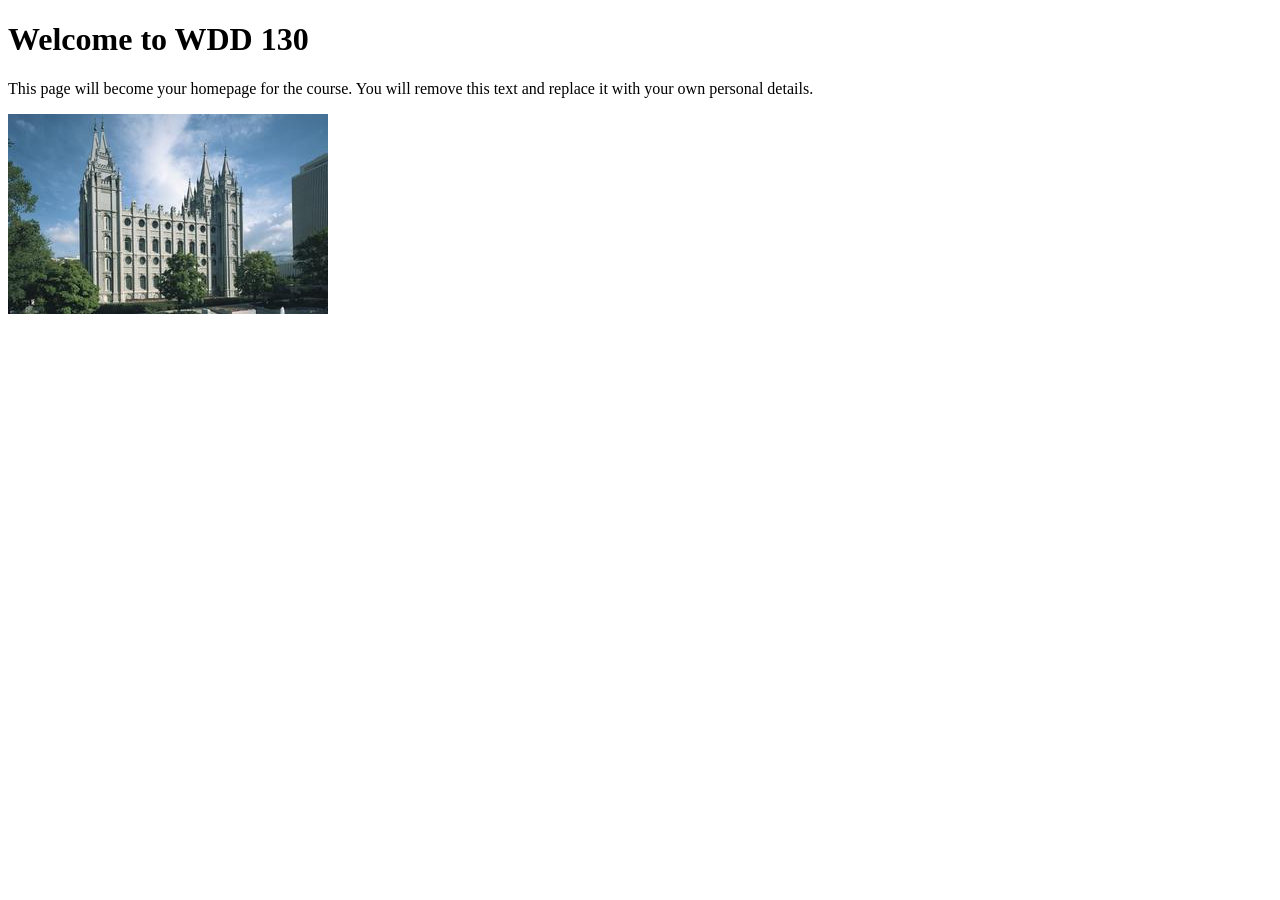
==== index.html @ 045c5909 "Initial commit" ====
<!DOCTYPE html>
<html lang="en">

<head>
    <meta charset="UTF-8">
    <meta name="viewport" content="width=device-width, initial-scale=1.0">
    <title>WDD 130 | Personal Homepage</title>
</head>

<body>
    <h1>Welcome to WDD 130</h1>
    <p>This page will become your homepage for the course. You will remove this text and replace it with your own personal details.</p>

    <img src="images/salt-lake-temple.jpg" alt="The Salt Lake Temple.">
</body>

</html>
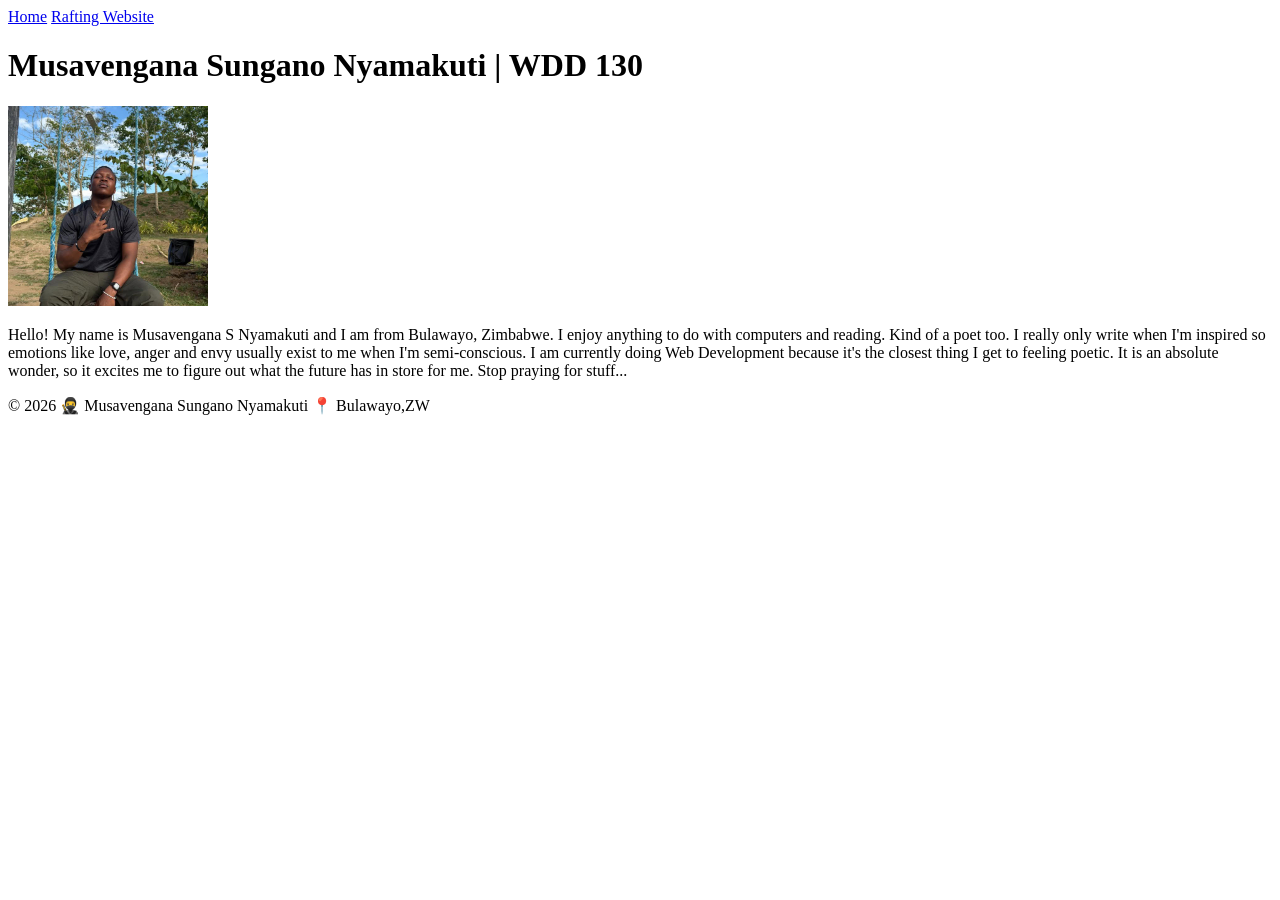
==== commit ad5ac68b: "updated index.html and added image" ====
--- a/index.html
+++ b/index.html
@@ -4,14 +4,27 @@
 <head>
     <meta charset="UTF-8">
     <meta name="viewport" content="width=device-width, initial-scale=1.0">
-    <title>WDD 130 | Personal Homepage</title>
+    <title>Musavengana Sungano Nyamakuti | WDD 130</title>
 </head>
 
 <body>
-    <h1>Welcome to WDD 130</h1>
-    <p>This page will become your homepage for the course. You will remove this text and replace it with your own personal details.</p>
+    <header>
+        <nav>
+            <a href="#">Home</a>
+            <a href="wwr/">Rafting Website</a>
+        </nav>
+    </header>
+    <main>
+        <h1>Musavengana Sungano Nyamakuti | WDD 130</h1>
+        <img src="images/profile.jpg" alt="Hello, my name is Musavengana S Nyamakuti." width="200">
+        <p>Hello! My name is Musavengana S Nyamakuti and I am from Bulawayo, Zimbabwe. I enjoy anything to do with computers and reading. Kind of a poet too. I really only write when I'm inspired so emotions like love, anger and envy usually exist to me when I'm semi-conscious. I am currently doing Web Development because it's the closest thing I get to feeling poetic. It is an absolute wonder, so it excites me to figure out what the future has in store for me.
+            Stop praying for stuff... </p>
+    </main>
+    <footer>
+        <p>©️ 2026 🥷 Musavengana Sungano Nyamakuti 📍 Bulawayo,ZW</p>
+    </footer>
 
-    <img src="images/salt-lake-temple.jpg" alt="The Salt Lake Temple.">
+
 </body>
 
 </html>
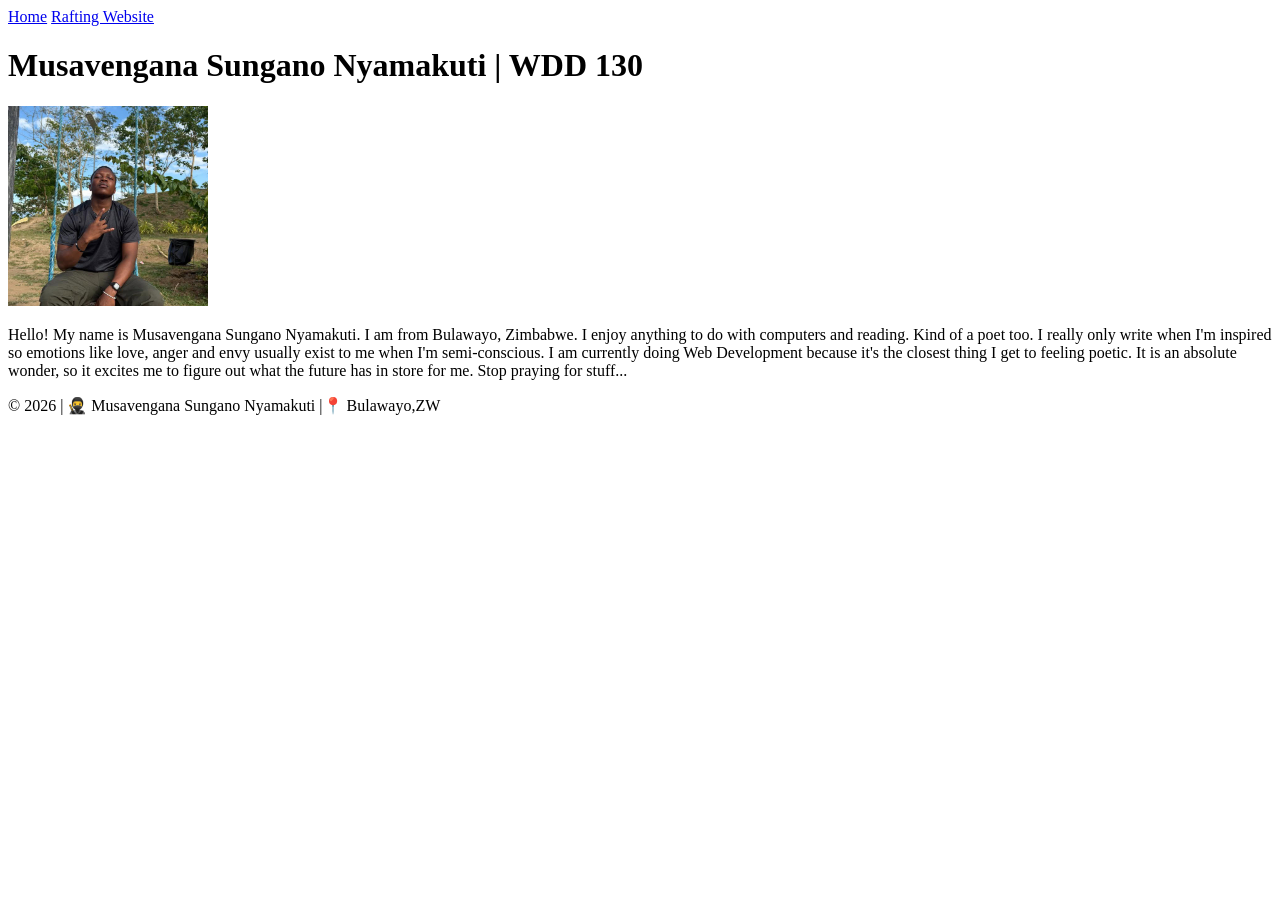
==== commit a0e2c4d5: "update 2" ====
--- a/index.html
+++ b/index.html
@@ -17,11 +17,10 @@
     <main>
         <h1>Musavengana Sungano Nyamakuti | WDD 130</h1>
         <img src="images/profile.jpg" alt="Hello, my name is Musavengana S Nyamakuti." width="200">
-        <p>Hello! My name is Musavengana S Nyamakuti and I am from Bulawayo, Zimbabwe. I enjoy anything to do with computers and reading. Kind of a poet too. I really only write when I'm inspired so emotions like love, anger and envy usually exist to me when I'm semi-conscious. I am currently doing Web Development because it's the closest thing I get to feeling poetic. It is an absolute wonder, so it excites me to figure out what the future has in store for me.
-            Stop praying for stuff... </p>
+        <p>Hello! My name is Musavengana Sungano Nyamakuti. I am from Bulawayo, Zimbabwe. I enjoy anything to do with computers and reading. Kind of a poet too. I really only write when I'm inspired so emotions like love, anger and envy usually exist to me when I'm semi-conscious. I am currently doing Web Development because it's the closest thing I get to feeling poetic. It is an absolute wonder, so it excites me to figure out what the future has in store for me. Stop praying for stuff... </p>
     </main>
     <footer>
-        <p>©️ 2026 🥷 Musavengana Sungano Nyamakuti 📍 Bulawayo,ZW</p>
+        <p>©️ 2026 | 🥷 Musavengana Sungano Nyamakuti |📍 Bulawayo,ZW</p>
     </footer>
 
 
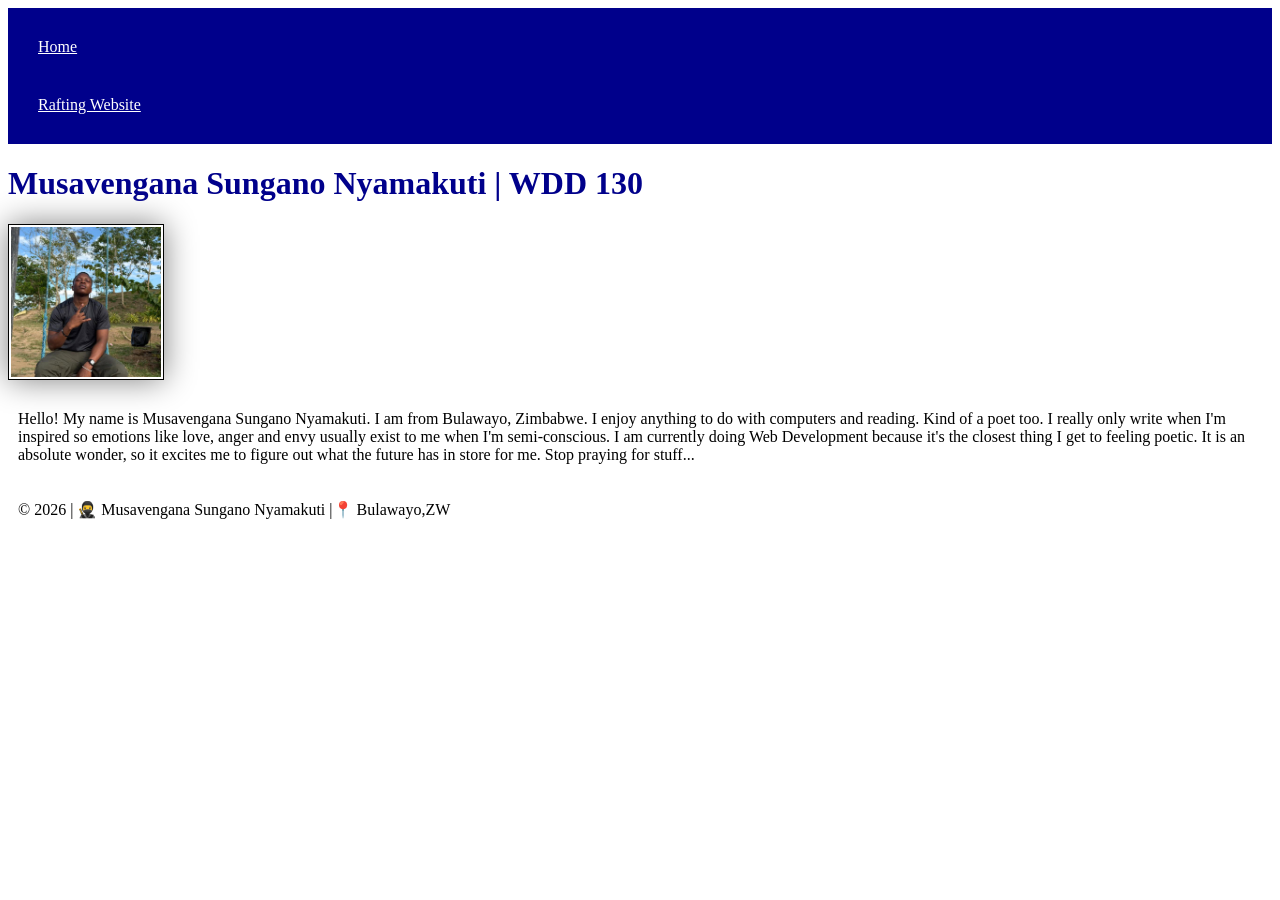
==== commit 115245ad: "added css" ====
--- a/index.html
+++ b/index.html
@@ -5,6 +5,7 @@
     <meta charset="UTF-8">
     <meta name="viewport" content="width=device-width, initial-scale=1.0">
     <title>Musavengana Sungano Nyamakuti | WDD 130</title>
+    <link rel="stylesheet" href="styles/styles.css">
 </head>
 
 <body>
--- a/styles/styles.css
+++ b/styles/styles.css
@@ -0,0 +1,26 @@
+nav {
+    background-color: darkblue;
+    padding: 10px;
+}
+
+nav a {
+    color: white;
+    display: block;
+    padding: 20px;
+}
+
+h1 {
+    color: darkblue;
+}
+
+img {
+    width: 150px;
+    height: auto;
+    border: 1px solid black;
+    padding: 2px;
+    box-shadow: 0 0 30px gray;
+}
+
+p {
+    padding: 10px;
+}
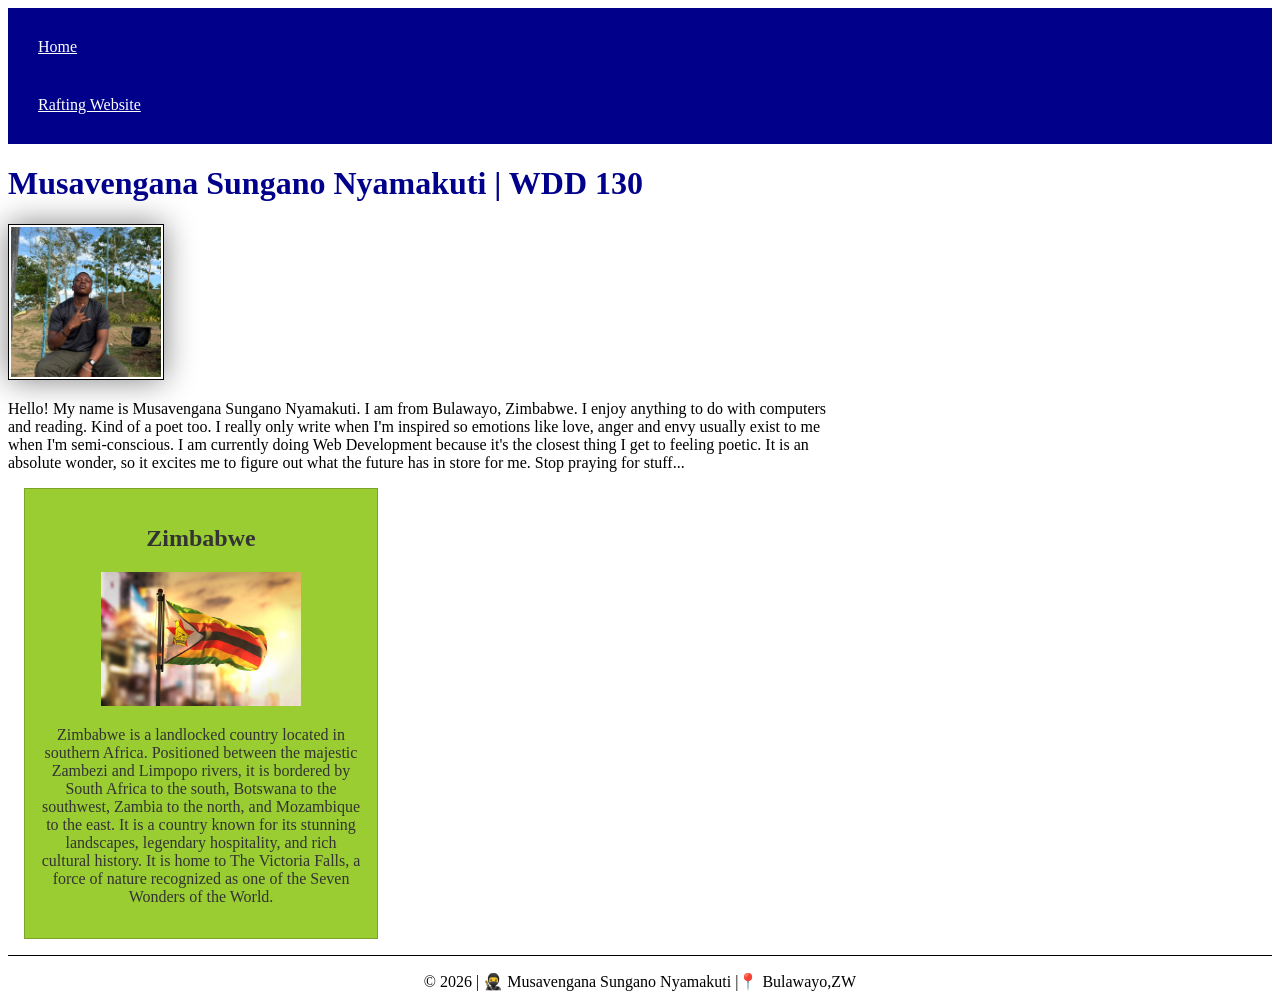
==== commit b65453f5: "added new info on Zimbabwe" ====
--- a/index.html
+++ b/index.html
@@ -5,6 +5,8 @@
     <meta charset="UTF-8">
     <meta name="viewport" content="width=device-width, initial-scale=1.0">
     <title>Musavengana Sungano Nyamakuti | WDD 130</title>
+    <meta name="description" content="A home page for HTML practice by Musavengana S Nyamakuti for the course WDD130.">
+    <meta name="author" content="Musavengana Sungano Nyamakuti">
     <link rel="stylesheet" href="styles/styles.css">
 </head>
 
@@ -20,6 +22,13 @@
         <img src="images/profile.jpg" alt="Hello, my name is Musavengana S Nyamakuti." width="200">
         <p>Hello! My name is Musavengana Sungano Nyamakuti. I am from Bulawayo, Zimbabwe. I enjoy anything to do with computers and reading. Kind of a poet too. I really only write when I'm inspired so emotions like love, anger and envy usually exist to me when I'm semi-conscious. I am currently doing Web Development because it's the closest thing I get to feeling poetic. It is an absolute wonder, so it excites me to figure out what the future has in store for me. Stop praying for stuff... </p>
     </main>
+    <aside>
+        <h2>Zimbabwe</h2>
+        <img src="images/zimbabwe.jpg" alt="The Zimbabwean Flag">
+        <p>
+            Zimbabwe is a landlocked country located in southern Africa. Positioned between the majestic Zambezi and Limpopo rivers, it is bordered by South Africa to the south, Botswana to the southwest, Zambia to the north, and Mozambique to the east. It is a country known for its stunning landscapes, legendary hospitality, and rich cultural history. It is home to The Victoria Falls, a force of nature recognized as one of the Seven Wonders of the World.
+        </p>
+    </aside>
     <footer>
         <p>©️ 2026 | 🥷 Musavengana Sungano Nyamakuti |📍 Bulawayo,ZW</p>
     </footer>
--- a/styles/styles.css
+++ b/styles/styles.css
@@ -9,11 +9,15 @@
     padding: 20px;
 }
 
+main {
+    max-width: 840px;
+}
+
 h1 {
     color: darkblue;
 }
 
-img {
+main img {
     width: 150px;
     height: auto;
     border: 1px solid black;
@@ -22,5 +26,26 @@
 }
 
 p {
-    padding: 10px;
+    padding: 0;
 }
+
+aside {
+    width: 20rem;
+    margin: 1rem;
+    border: 1px solid rgb(0 0 0 / 20%);
+    padding: 1rem;
+    background-color: yellowgreen;
+    color: #333;
+    text-align: center;
+}
+
+aside img {
+    width: 200px;
+    height: auto;
+}
+
+footer {
+    margin-top: 15px;
+    border-top: 1px solid black;
+    text-align: center;
+}
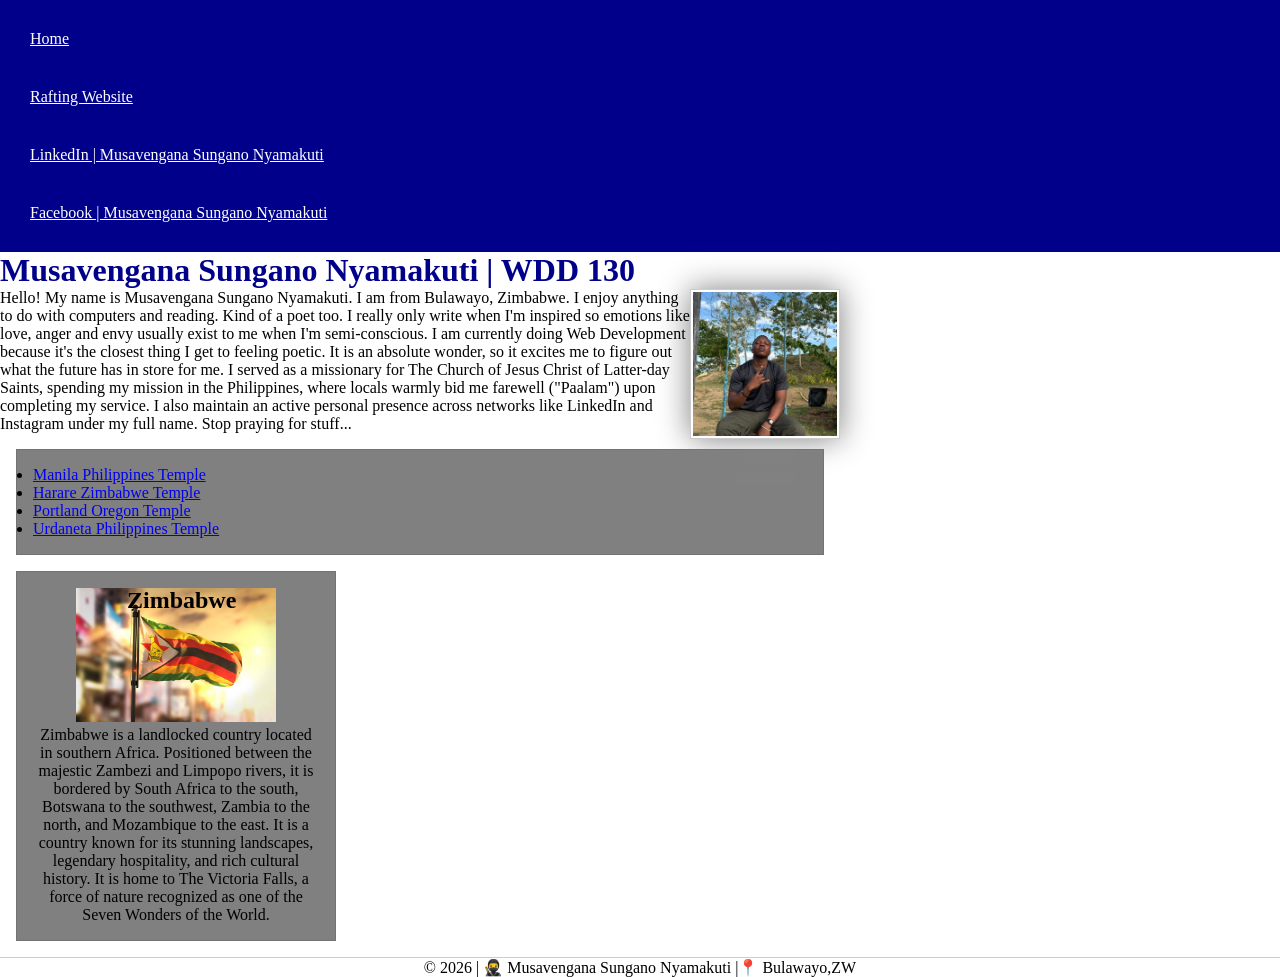
==== commit 00f69530: "edited home page" ====
--- a/index.html
+++ b/index.html
@@ -14,15 +14,23 @@
     <header>
         <nav>
             <a href="#">Home</a>
-            <a href="wwr/">Rafting Website</a>
+            <a href="wwr/" target="_blank" rel="noopener">Rafting Website</a>
+            <a href="https://zw.linkedin.com/in/musavengana-sungano-nyamakuti-05764926b" target="_blank" rel="noopener">LinkedIn | Musavengana Sungano Nyamakuti</a>
+            <a href="https://www.facebook.com/thenyamakuti.msn" target="_blank" rel="noopener">Facebook | Musavengana Sungano Nyamakuti</a>
         </nav>
     </header>
     <main>
         <h1>Musavengana Sungano Nyamakuti | WDD 130</h1>
         <img src="images/profile.jpg" alt="Hello, my name is Musavengana S Nyamakuti." width="200">
-        <p>Hello! My name is Musavengana Sungano Nyamakuti. I am from Bulawayo, Zimbabwe. I enjoy anything to do with computers and reading. Kind of a poet too. I really only write when I'm inspired so emotions like love, anger and envy usually exist to me when I'm semi-conscious. I am currently doing Web Development because it's the closest thing I get to feeling poetic. It is an absolute wonder, so it excites me to figure out what the future has in store for me. Stop praying for stuff... </p>
+        <p>Hello! My name is Musavengana Sungano Nyamakuti. I am from Bulawayo, Zimbabwe. I enjoy anything to do with computers and reading. Kind of a poet too. I really only write when I'm inspired so emotions like love, anger and envy usually exist to me when I'm semi-conscious. I am currently doing Web Development because it's the closest thing I get to feeling poetic. It is an absolute wonder, so it excites me to figure out what the future has in store for me. I served as a missionary for The Church of Jesus Christ of Latter-day Saints, spending my mission in the Philippines, where locals warmly bid me farewell ("Paalam") upon completing my service. I also maintain an active personal presence across networks like LinkedIn and Instagram under my full name. Stop praying for stuff... </p>
+        <ul class="box">
+            <li><a href="https://www.churchofjesuschrist.org/temples/details/manila-philippines-temple?lang=eng" target="_blank" rel="noopener">Manila Philippines Temple</a></li>
+            <li><a href="https://www.churchofjesuschrist.org/temples/details/harare-zimbabwe-temple?lang=eng" target="_blank" rel="noopener">Harare Zimbabwe Temple</a></li>
+            <li><a href="https://www.churchofjesuschrist.org/temples/details/portland-oregon-temple?lang=eng" target="_blank" rel="noopener">Portland Oregon Temple</a></li>
+            <li><a href="https://www.churchofjesuschrist.org/temples/details/urdaneta-philippines-temple?lang=eng" target="_blank" rel="noopener">Urdaneta Philippines Temple</a></li>
+        </ul>
     </main>
-    <aside>
+    <aside class="box">
         <h2>Zimbabwe</h2>
         <img src="images/zimbabwe.jpg" alt="The Zimbabwean Flag">
         <p>
--- a/styles/styles.css
+++ b/styles/styles.css
@@ -1,51 +1,74 @@
-nav {
-    background-color: darkblue;
-    padding: 10px;
-}
+ * {
+     margin: 0;
+     padding: 0;
+     box-sizing: border-box;
+ }
 
-nav a {
-    color: white;
-    display: block;
-    padding: 20px;
-}
+ :root {
+     --primary-color: rgb(0 0 139);
+     --border: 1px solid rgb(0 0 0 / 0.2);
+ }
 
-main {
-    max-width: 840px;
-}
+ nav {
+     background-color: var(--primary-color);
+     padding: 10px;
+ }
 
-h1 {
-    color: darkblue;
-}
+ nav a {
+     color: white;
+     display: block;
+     padding: 20px;
+ }
 
-main img {
-    width: 150px;
-    height: auto;
-    border: 1px solid black;
-    padding: 2px;
-    box-shadow: 0 0 30px gray;
-}
+ main {
+     max-width: 840px;
+ }
 
-p {
-    padding: 0;
-}
+ h1 {
+     color: var(--primary-color);
+ }
 
-aside {
-    width: 20rem;
-    margin: 1rem;
-    border: 1px solid rgb(0 0 0 / 20%);
-    padding: 1rem;
-    background-color: yellowgreen;
-    color: #333;
-    text-align: center;
-}
+ main img {
+     width: 150px;
+     height: auto;
+     border: var(--border);
+     padding: 2px;
+     box-shadow: 0 0 30px gray;
+     float: right;
+ }
 
-aside img {
-    width: 200px;
-    height: auto;
-}
+ p {
+     padding: 0;
+ }
 
-footer {
-    margin-top: 15px;
-    border-top: 1px solid black;
-    text-align: center;
-}
+ aside {
+     width: 20rem;
+     text-align: center;
+     position: relative;
+ }
+
+ aside img {
+     width: 200px;
+     height: auto;
+ }
+
+ aside h2 {
+     position: absolute;
+     top: 15px;
+     left: 110px;
+ }
+
+ footer {
+     margin-top: 15px;
+     border-top: var(--border);
+     text-align: center;
+ }
+
+ /* Class Selectors */
+ .box {
+     margin: 1rem;
+     border: 1px solid rgb(0 0 0 / 10%);
+     padding: 1rem;
+     background-color: grey;
+     color: black;
+ }
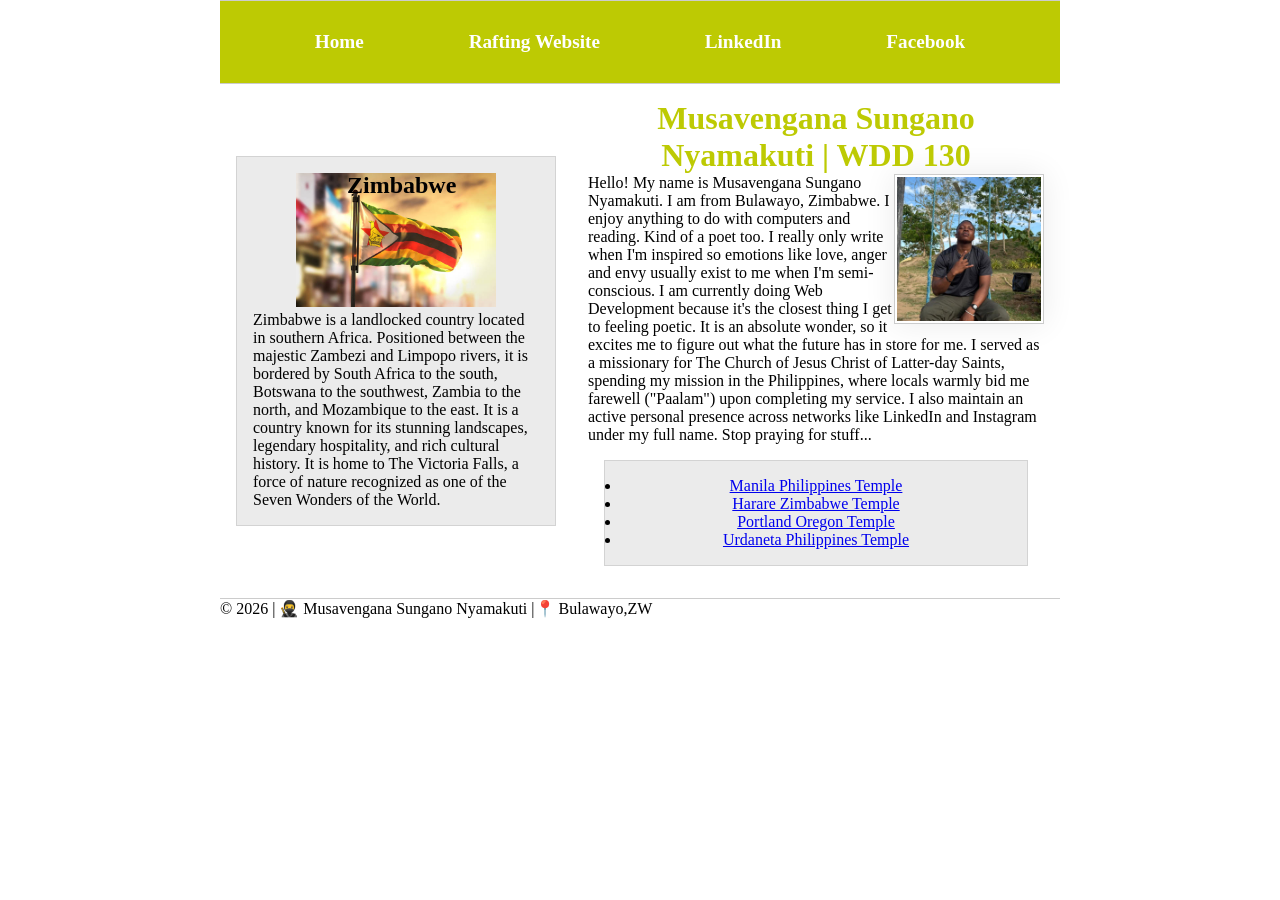
==== commit 482494d6: "made w04 changes for Home" ====
--- a/index.html
+++ b/index.html
@@ -15,28 +15,30 @@
         <nav>
             <a href="#">Home</a>
             <a href="wwr/" target="_blank" rel="noopener">Rafting Website</a>
-            <a href="https://zw.linkedin.com/in/musavengana-sungano-nyamakuti-05764926b" target="_blank" rel="noopener">LinkedIn | Musavengana Sungano Nyamakuti</a>
-            <a href="https://www.facebook.com/thenyamakuti.msn" target="_blank" rel="noopener">Facebook | Musavengana Sungano Nyamakuti</a>
+            <a href="https://zw.linkedin.com/in/musavengana-sungano-nyamakuti-05764926b" target="_blank" rel="noopener">LinkedIn</a>
+            <a href="https://www.facebook.com/thenyamakuti.msn" target="_blank" rel="noopener">Facebook</a>
         </nav>
     </header>
-    <main>
-        <h1>Musavengana Sungano Nyamakuti | WDD 130</h1>
-        <img src="images/profile.jpg" alt="Hello, my name is Musavengana S Nyamakuti." width="200">
-        <p>Hello! My name is Musavengana Sungano Nyamakuti. I am from Bulawayo, Zimbabwe. I enjoy anything to do with computers and reading. Kind of a poet too. I really only write when I'm inspired so emotions like love, anger and envy usually exist to me when I'm semi-conscious. I am currently doing Web Development because it's the closest thing I get to feeling poetic. It is an absolute wonder, so it excites me to figure out what the future has in store for me. I served as a missionary for The Church of Jesus Christ of Latter-day Saints, spending my mission in the Philippines, where locals warmly bid me farewell ("Paalam") upon completing my service. I also maintain an active personal presence across networks like LinkedIn and Instagram under my full name. Stop praying for stuff... </p>
-        <ul class="box">
-            <li><a href="https://www.churchofjesuschrist.org/temples/details/manila-philippines-temple?lang=eng" target="_blank" rel="noopener">Manila Philippines Temple</a></li>
-            <li><a href="https://www.churchofjesuschrist.org/temples/details/harare-zimbabwe-temple?lang=eng" target="_blank" rel="noopener">Harare Zimbabwe Temple</a></li>
-            <li><a href="https://www.churchofjesuschrist.org/temples/details/portland-oregon-temple?lang=eng" target="_blank" rel="noopener">Portland Oregon Temple</a></li>
-            <li><a href="https://www.churchofjesuschrist.org/temples/details/urdaneta-philippines-temple?lang=eng" target="_blank" rel="noopener">Urdaneta Philippines Temple</a></li>
-        </ul>
-    </main>
-    <aside class="box">
-        <h2>Zimbabwe</h2>
-        <img src="images/zimbabwe.jpg" alt="The Zimbabwean Flag">
-        <p>
-            Zimbabwe is a landlocked country located in southern Africa. Positioned between the majestic Zambezi and Limpopo rivers, it is bordered by South Africa to the south, Botswana to the southwest, Zambia to the north, and Mozambique to the east. It is a country known for its stunning landscapes, legendary hospitality, and rich cultural history. It is home to The Victoria Falls, a force of nature recognized as one of the Seven Wonders of the World.
-        </p>
-    </aside>
+    <div class="grid">
+        <main>
+            <h1>Musavengana Sungano Nyamakuti | WDD 130</h1>
+            <img src="images/profile.jpg" alt="Hello, my name is Musavengana S Nyamakuti." width="200">
+            <p>Hello! My name is Musavengana Sungano Nyamakuti. I am from Bulawayo, Zimbabwe. I enjoy anything to do with computers and reading. Kind of a poet too. I really only write when I'm inspired so emotions like love, anger and envy usually exist to me when I'm semi-conscious. I am currently doing Web Development because it's the closest thing I get to feeling poetic. It is an absolute wonder, so it excites me to figure out what the future has in store for me. I served as a missionary for The Church of Jesus Christ of Latter-day Saints, spending my mission in the Philippines, where locals warmly bid me farewell ("Paalam") upon completing my service. I also maintain an active personal presence across networks like LinkedIn and Instagram under my full name. Stop praying for stuff... </p>
+            <ul class="box">
+                <li><a href="https://www.churchofjesuschrist.org/temples/details/manila-philippines-temple?lang=eng" target="_blank" rel="noopener">Manila Philippines Temple</a></li>
+                <li><a href="https://www.churchofjesuschrist.org/temples/details/harare-zimbabwe-temple?lang=eng" target="_blank" rel="noopener">Harare Zimbabwe Temple</a></li>
+                <li><a href="https://www.churchofjesuschrist.org/temples/details/portland-oregon-temple?lang=eng" target="_blank" rel="noopener">Portland Oregon Temple</a></li>
+                <li><a href="https://www.churchofjesuschrist.org/temples/details/urdaneta-philippines-temple?lang=eng" target="_blank" rel="noopener">Urdaneta Philippines Temple</a></li>
+            </ul>
+        </main>
+        <aside class="box">
+            <h2>Zimbabwe</h2>
+            <img src="images/zimbabwe.jpg" alt="The Zimbabwean Flag">
+            <p>
+                Zimbabwe is a landlocked country located in southern Africa. Positioned between the majestic Zambezi and Limpopo rivers, it is bordered by South Africa to the south, Botswana to the southwest, Zambia to the north, and Mozambique to the east. It is a country known for its stunning landscapes, legendary hospitality, and rich cultural history. It is home to The Victoria Falls, a force of nature recognized as one of the Seven Wonders of the World.
+            </p>
+        </aside>
+    </div>
     <footer>
         <p>©️ 2026 | 🥷 Musavengana Sungano Nyamakuti |📍 Bulawayo,ZW</p>
     </footer>
--- a/styles/styles.css
+++ b/styles/styles.css
@@ -5,27 +5,36 @@
  }
 
  :root {
-     --primary-color: rgb(0 0 139);
+     --primary-color: rgb(189, 202, 3);
      --border: 1px solid rgb(0 0 0 / 0.2);
  }
 
  nav {
      background-color: var(--primary-color);
      padding: 10px;
+     display: flex;
+     justify-content: space-evenly;
+     align-items: center;
  }
 
  nav a {
      color: white;
      display: block;
      padding: 20px;
+     text-decoration: none;
+     font-size: 1.2rem;
+     font-weight: 600;
  }
 
  main {
      max-width: 840px;
+     grid-column: 2/3;
+     margin: 1rem;
  }
 
  h1 {
      color: var(--primary-color);
+     border-bottom: 1px;
  }
 
  main img {
@@ -33,18 +42,21 @@
      height: auto;
      border: var(--border);
      padding: 2px;
-     box-shadow: 0 0 30px gray;
+     box-shadow: 0 0 30px rgb(235, 235, 235);
      float: right;
  }
 
  p {
      padding: 0;
+     text-align: left;
  }
 
  aside {
      width: 20rem;
      text-align: center;
      position: relative;
+     grid-column: 1/2;
+     grid-row: 1/2;
  }
 
  aside img {
@@ -58,10 +70,14 @@
      left: 110px;
  }
 
+ .grid,
+ header,
  footer {
      margin-top: 15px;
      border-top: var(--border);
      text-align: center;
+     max-width: 840px;
+     margin: 0 auto;
  }
 
  /* Class Selectors */
@@ -69,6 +85,11 @@
      margin: 1rem;
      border: 1px solid rgb(0 0 0 / 10%);
      padding: 1rem;
-     background-color: grey;
+     background-color: rgb(235, 235, 235);
      color: black;
  }
+
+ .grid {
+     display: grid;
+     align-items: center;
+ }
